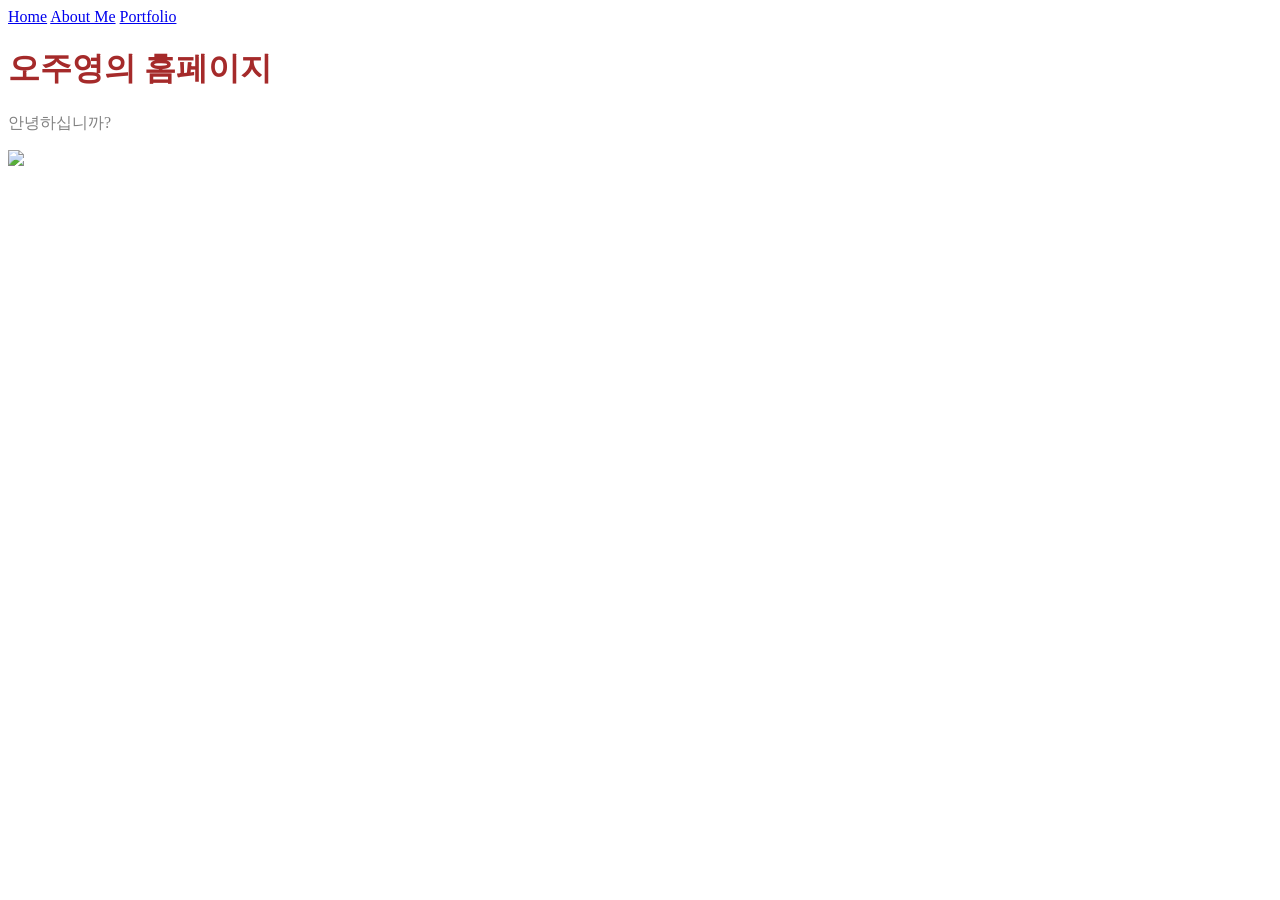
==== index.html @ 598144dc "html and css basic" ====
<!DOCTYPE html>
<html>
<head>
    <meta charset="UTF-8">
    <title>오주영의 홈페이지</title>
    <link rel="stylesheet" href="css/style.css">
</head>
<body>
    <nav>
        <a href="index.html">Home</a>
        <a href="about_me.html">About Me</a>
        <a href="portfolio.html">Portfolio</a>   
    </nav>
    <main class="home-main">
        <h1>오주영의 홈페이지</h1>
        <p>안녕하십니까?</p>
        <img src="https://images.unsplash.com/photo-1529154972405-58c006588f41?ixlib=rb-1.2.1&ixid=eyJhcHBfaWQiOjEyMDd9&auto=format&fit=crop&w=800&q=60">
    </main>
</body>
</html>
---- css/style.css ----
@import 'main.css';
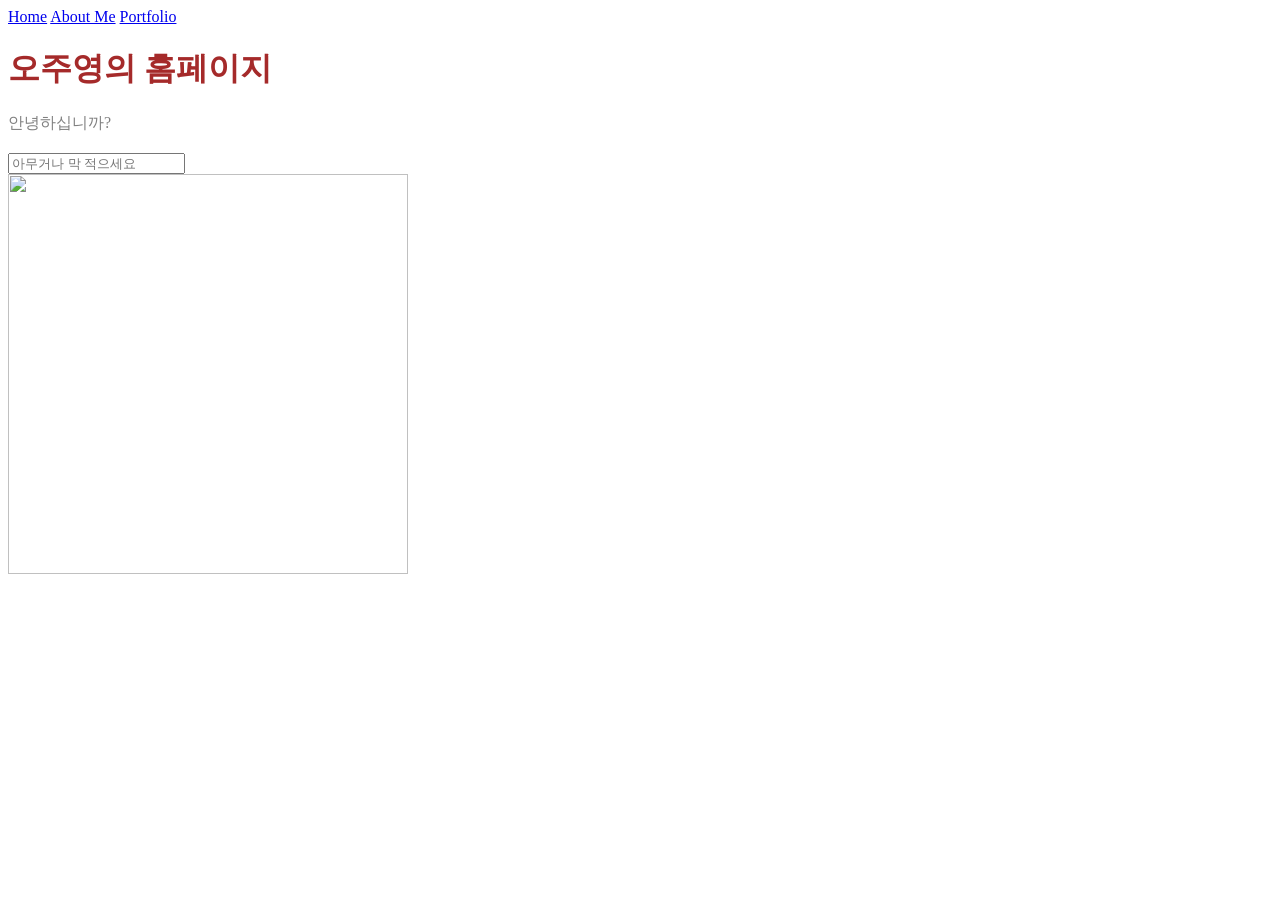
==== commit 77142792: "basic js" ====
--- a/index.html
+++ b/index.html
@@ -14,7 +14,11 @@
     <main class="home-main">
         <h1>오주영의 홈페이지</h1>
         <p>안녕하십니까?</p>
-        <img src="https://images.unsplash.com/photo-1529154972405-58c006588f41?ixlib=rb-1.2.1&ixid=eyJhcHBfaWQiOjEyMDd9&auto=format&fit=crop&w=800&q=60">
+        <h3 class="insang"></h3>
+        <input type="text" placeholder="아무거나 막 적으세요" onkeyup="doSomething()">
     </main>
+    <img
+        src="https://images.unsplash.com/photo-1529154972405-58c006588f41?ixlib=rb-1.2.1&ixid=eyJhcHBfaWQiOjEyMDd9&auto=format&fit=crop&w=800&q=60">
+    <script src="hello.js"></script>
 </body>
 </html>
